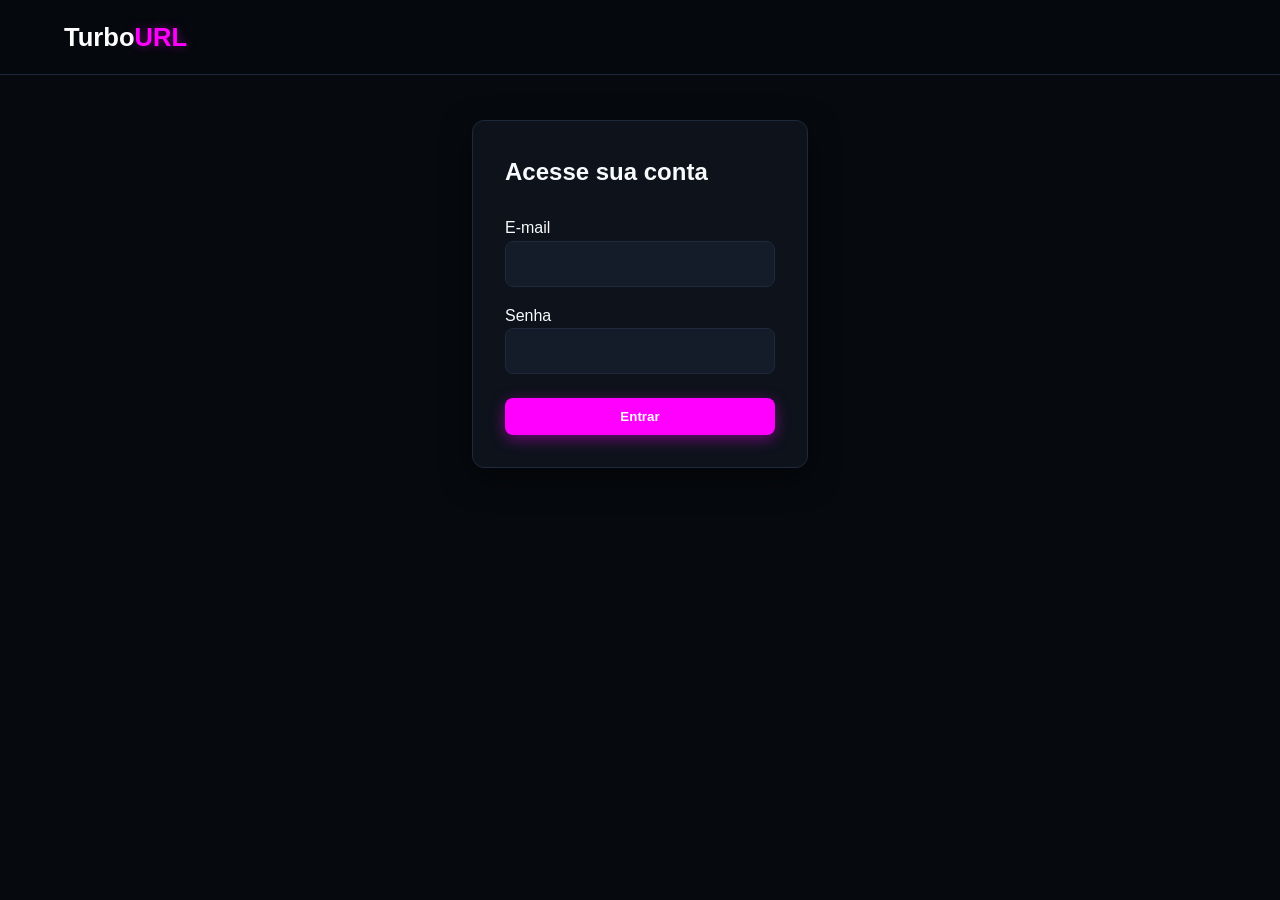
==== dashboard.html @ 3dfd6dc2 "Add files via upload" ====
<!DOCTYPE html>
<html lang="pt-BR">

<head>
    <meta charset="UTF-8">
    <title>Dashboard | TurboURL</title>
    <link rel="stylesheet" href="style.css">
</head>

<body>
    <nav class="navbar"><a href="index.html" class="brand">Turbo<span>URL</span></a>
        <div id="nav-actions"></div>
    </nav>
    <main class="container" style="padding-top: 110px;">
        <h2 id="user-welcome" style="margin-bottom: 2rem;">Olá!</h2>
        <div class="card" style="margin-bottom: 2rem;">
            <h3 style="margin-bottom: 1rem;">Novo Link</h3>
            <form onsubmit="Pages.shorten(event)" style="display:flex; gap:10px;">
                <input type="url" name="url" placeholder="Sua URL longa aqui..." class="form-control" required>
                <select name="expiresIn" class="form-control" style="width:150px">
                    <option value="1h">1 Hora</option>
                    <option value="6h">6 Horas</option>
                    <option value="1d">1 Dia</option>
                </select>
                <button type="submit" class="btn btn-primary">Encurtar</button>
            </form>
        </div>
        <h3>Seus Links</h3>
        <div id="links-list" style="margin-top: 1rem;"></div>
        <div style="margin-top: 3rem;"><a href="profile.html" class="btn btn-outline">Configurações de Conta</a></div>
    </main>
    <div id="toast" class="toast"></div>
    <script src="script.js"></script>
</body>

</html>
---- style.css ----
:root {
    --bg-main      : #06090E;
    --bg-card      : #0D121B;
    --bg-input     : #141B29;
    --primary      : #FF00FF;
    --primary-hover: #D900D9;
    --primary-glow : rgba(255, 0, 255, 0.4);
    --text-main    : #F8FAFC;
    --text-muted   : #94A3B8;
    --danger       : #FF4D4D;
    --success      : #10B981;
    --border       : #1E293B;
    --radius       : 12px;
    --transition   : all 0.3s cubic-bezier(0.4, 0, 0.2, 1);
}

* {
    margin     : 0;
    padding    : 0;
    box-sizing : border-box;
    font-family: 'Inter', sans-serif;
}

body {
    background-color: var(--bg-main);
    color           : var(--text-main);
    line-height     : 1.6;
    min-height      : 100vh;
}

/* Scrollbar */
::-webkit-scrollbar {
    width: 6px;
}

::-webkit-scrollbar-track {
    background: var(--bg-main);
}

::-webkit-scrollbar-thumb {
    background   : var(--border);
    border-radius: 10px;
}

::-webkit-scrollbar-thumb:hover {
    background: var(--primary);
}

/* Layout */
.container {
    max-width: 1200px;
    margin   : 0 auto;
    padding  : 0 2rem;
}

.navbar {
    position       : fixed;
    top            : 0;
    width          : 100%;
    height         : 75px;
    background     : rgba(6, 9, 14, 0.8);
    backdrop-filter: blur(12px);
    border-bottom  : 1px solid var(--border);
    display        : flex;
    justify-content: space-between;
    align-items    : center;
    padding        : 0 5%;
    z-index        : 1000;
}

.brand {
    font-size      : 1.6rem;
    font-weight    : 800;
    text-decoration: none;
    color          : white;
}

.brand span {
    color      : var(--primary);
    text-shadow: 0 0 10px var(--primary-glow);
}

/* UI Elements */
.card {
    background   : var(--bg-card);
    border       : 1px solid var(--border);
    padding      : 2rem;
    border-radius: var(--radius);
    box-shadow   : 0 10px 30px rgba(0, 0, 0, 0.5);
}

.btn {
    padding        : 0.7rem 1.5rem;
    border-radius  : 8px;
    border         : none;
    font-weight    : 600;
    cursor         : pointer;
    transition     : var(--transition);
    text-decoration: none;
    display        : inline-flex;
    align-items    : center;
    justify-content: center;
}

.btn-primary {
    background: var(--primary);
    color     : white;
    box-shadow: 0 4px 15px var(--primary-glow);
}

.btn-primary:hover:not(:disabled) {
    transform : translateY(-2px);
    box-shadow: 0 8px 25px var(--primary-glow);
}

.btn-primary:disabled {
    opacity: 0.5;
    cursor : not-allowed;
}

.btn-outline {
    background: transparent;
    border    : 1px solid var(--border);
    color     : white;
}

.btn-outline:hover {
    border-color: var(--primary);
    color       : var(--primary);
}

.form-control {
    width        : 100%;
    padding      : 0.8rem 1rem;
    background   : var(--bg-input);
    border       : 1px solid var(--border);
    border-radius: 8px;
    color        : white;
    transition   : var(--transition);
    font-size    : 1rem;
}

.form-control:focus {
    outline     : none;
    border-color: var(--primary);
    box-shadow  : 0 0 0 3px var(--primary-glow);
}

/* Dashboard Specific */
.link-item {
    background     : var(--bg-input);
    border         : 1px solid var(--border);
    padding        : 1.2rem;
    border-radius  : 10px;
    margin-bottom  : 1rem;
    display        : flex;
    justify-content: space-between;
    align-items    : center;
}

/* Toasts */
.toast {
    position     : fixed;
    bottom       : 20px;
    right        : 20px;
    padding      : 1rem 2rem;
    border-radius: 8px;
    color        : white;
    font-weight  : 600;
    z-index      : 10000;
    transform    : translateY(100px);
    opacity      : 0;
    transition   : var(--transition);
}

.toast.show {
    transform: translateY(0);
    opacity  : 1;
}

@keyframes fadeIn {
    from {
        opacity  : 0;
        transform: translateY(10px);
    }

    to {
        opacity  : 1;
        transform: translateY(0);
    }
}

.animate {
    animation: fadeIn 0.4s ease forwards;
}
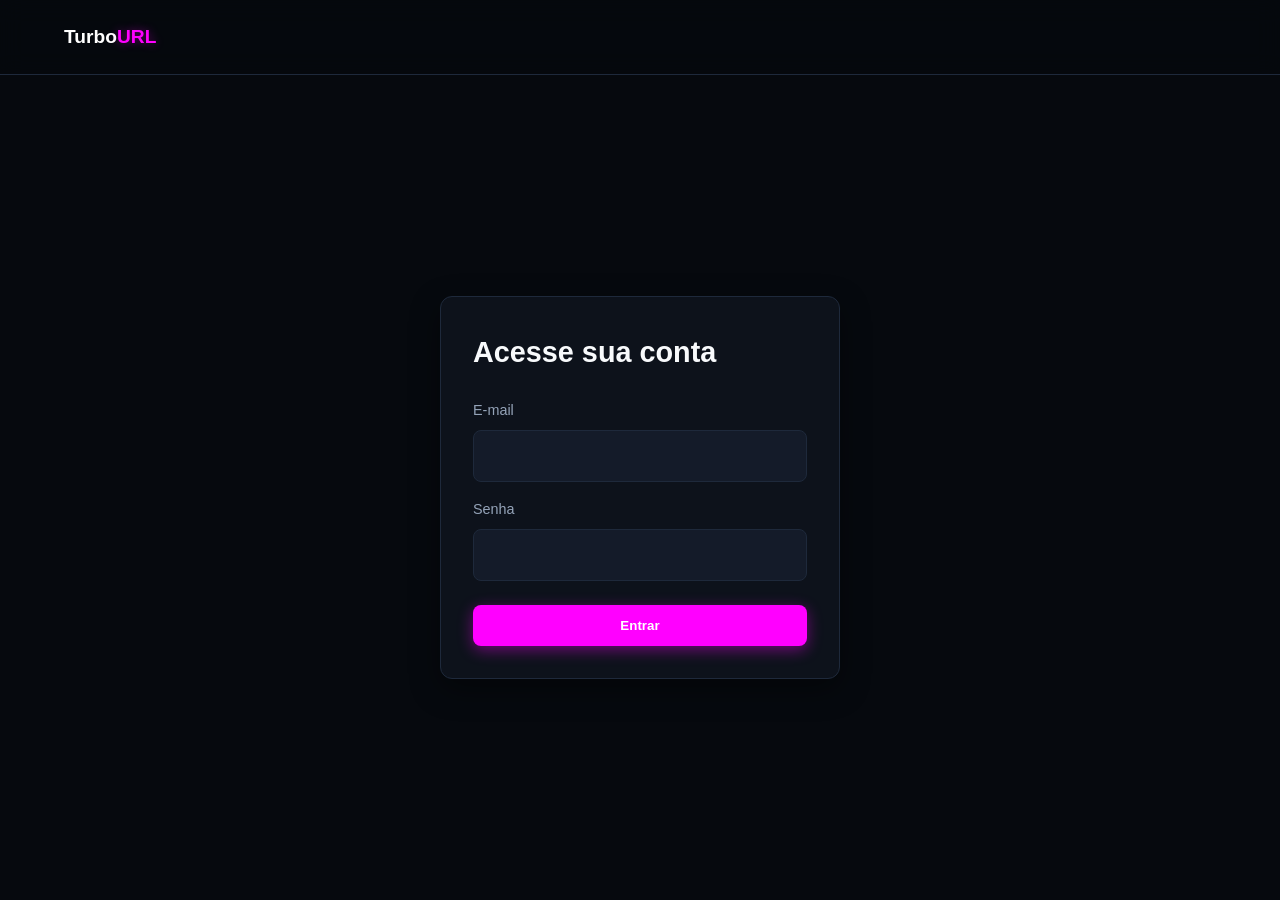
==== commit d2f222d1: "Corrigindo o front end." ====
--- a/dashboard.html
+++ b/dashboard.html
@@ -3,32 +3,42 @@
 
 <head>
     <meta charset="UTF-8">
+    <meta name="viewport" content="width=device-width, initial-scale=1.0">
     <title>Dashboard | TurboURL</title>
     <link rel="stylesheet" href="style.css">
 </head>
 
 <body>
-    <nav class="navbar"><a href="index.html" class="brand">Turbo<span>URL</span></a>
+    <nav class="navbar">
+        <a href="index.html" class="brand">Turbo<span>URL</span></a>
         <div id="nav-actions"></div>
     </nav>
-    <main class="container" style="padding-top: 110px;">
-        <h2 id="user-welcome" style="margin-bottom: 2rem;">Olá!</h2>
-        <div class="card" style="margin-bottom: 2rem;">
-            <h3 style="margin-bottom: 1rem;">Novo Link</h3>
-            <form onsubmit="Pages.shorten(event)" style="display:flex; gap:10px;">
+    
+    <main class="container dashboard-container">
+        <h2 id="user-welcome">Olá!</h2>
+        
+        <div class="card">
+            <h3>Novo Link</h3>
+            <form onsubmit="Pages.shorten(event)" class="dashboard-form">
                 <input type="url" name="url" placeholder="Sua URL longa aqui..." class="form-control" required>
-                <select name="expiresIn" class="form-control" style="width:150px">
+                <select name="expiresIn" class="form-control">
                     <option value="1h">1 Hora</option>
                     <option value="6h">6 Horas</option>
+                    <option value="12h">12 Horas</option>
                     <option value="1d">1 Dia</option>
                 </select>
                 <button type="submit" class="btn btn-primary">Encurtar</button>
             </form>
         </div>
+        
         <h3>Seus Links</h3>
-        <div id="links-list" style="margin-top: 1rem;"></div>
-        <div style="margin-top: 3rem;"><a href="profile.html" class="btn btn-outline">Configurações de Conta</a></div>
+        <div id="links-list"></div>
+        
+        <div class="dashboard-footer">
+            <a href="profile.html" class="btn btn-outline">Configurações de Conta</a>
+        </div>
     </main>
+    
     <div id="toast" class="toast"></div>
     <script src="script.js"></script>
 </body>
--- a/style.css
+++ b/style.css
@@ -1,34 +1,40 @@
 :root {
-    --bg-main      : #06090E;
-    --bg-card      : #0D121B;
-    --bg-input     : #141B29;
-    --primary      : #FF00FF;
+    --bg-main: #06090E;
+    --bg-card: #0D121B;
+    --bg-input: #141B29;
+    --primary: #FF00FF;
     --primary-hover: #D900D9;
-    --primary-glow : rgba(255, 0, 255, 0.4);
-    --text-main    : #F8FAFC;
-    --text-muted   : #94A3B8;
-    --danger       : #FF4D4D;
-    --success      : #10B981;
-    --border       : #1E293B;
-    --radius       : 12px;
-    --transition   : all 0.3s cubic-bezier(0.4, 0, 0.2, 1);
+    --primary-glow: rgba(255, 0, 255, 0.4);
+    --text-main: #F8FAFC;
+    --text-muted: #94A3B8;
+    --danger: #FF4D4D;
+    --success: #10B981;
+    --border: #1E293B;
+    --radius: 12px;
+    --transition: all 0.3s cubic-bezier(0.4, 0, 0.2, 1);
 }
 
 * {
-    margin     : 0;
-    padding    : 0;
-    box-sizing : border-box;
+    margin: 0;
+    padding: 0;
+    box-sizing: border-box;
     font-family: 'Inter', sans-serif;
 }
 
+html {
+    font-size: 16px;
+}
+
 body {
-    background-color: var(--bg-main);
-    color           : var(--text-main);
-    line-height     : 1.6;
-    min-height      : 100vh;
+    background: var(--bg-main);
+    color: var(--text-main);
+    line-height: 1.6;
+    min-height: 100vh;
+    overflow-x: hidden;
 }
 
 /* Scrollbar */
+
 ::-webkit-scrollbar {
     width: 6px;
 }
@@ -38,158 +44,642 @@
 }
 
 ::-webkit-scrollbar-thumb {
-    background   : var(--border);
-    border-radius: 10px;
+    background: var(--border);
+    border-radius: 999px;
 }
 
 ::-webkit-scrollbar-thumb:hover {
     background: var(--primary);
 }
 
+/* Navbar */
+
+.navbar {
+    position: fixed;
+    top: 0;
+    left: 0;
+    width: 100%;
+    height: 75px;
+    background: rgba(6, 9, 14, 0.85);
+    backdrop-filter: blur(12px);
+    border-bottom: 1px solid var(--border);
+
+    display: flex;
+    align-items: center;
+    justify-content: space-between;
+
+    padding: 0 5%;
+    z-index: 1000;
+}
+
+.brand {
+    text-decoration: none;
+    color: white;
+    font-size: 1.2rem;
+    font-weight: 800;
+}
+
+.brand span {
+    color: var(--primary);
+    text-shadow: 0 0 10px var(--primary-glow);
+}
+
 /* Layout */
+
 .container {
+    width: 100%;
     max-width: 1200px;
-    margin   : 0 auto;
-    padding  : 0 2rem;
-}
-
-.navbar {
-    position       : fixed;
-    top            : 0;
-    width          : 100%;
-    height         : 75px;
-    background     : rgba(6, 9, 14, 0.8);
-    backdrop-filter: blur(12px);
-    border-bottom  : 1px solid var(--border);
-    display        : flex;
-    justify-content: space-between;
-    align-items    : center;
-    padding        : 0 5%;
-    z-index        : 1000;
-}
-
-.brand {
-    font-size      : 1.6rem;
-    font-weight    : 800;
+    margin: 0 auto;
+    padding: 0 1.5rem;
+}
+
+.hero {
+    min-height: 100vh;
+
+    display: flex;
+    flex-direction: column;
+    justify-content: center;
+    align-items: center;
+
+    text-align: center;
+}
+
+/* Hero */
+
+.hero-title {
+    width: 100%;
+    max-width: 900px;
+
+    font-size: clamp(3rem, 8vw, 5rem);
+    line-height: 1.1;
+
+    margin-bottom: 1rem;
+}
+
+.hero-title span {
+    color: var(--primary);
+}
+
+.hero-subtitle {
+    max-width: 700px;
+
+    font-size: clamp(1rem, 2vw, 1.2rem);
+    color: var(--text-muted);
+
+    margin-bottom: 2rem;
+}
+
+/* Card */
+
+.card {
+    background: var(--bg-card);
+    border: 1px solid var(--border);
+    border-radius: var(--radius);
+
+    padding: 1rem;
+
+    box-shadow: 0 10px 30px rgba(0, 0, 0, 0.4);
+}
+
+/* Hero Form */
+
+.hero-form {
+    width: 100%;
+    display: flex;
+    justify-content: center;
+}
+
+.hero-card {
+    width: min(800px, 100%);
+
+    display: flex;
+    align-items: center;
+    gap: 12px;
+}
+
+.hero-card .form-control {
+    flex: 1;
+}
+
+/* Inputs */
+
+.form-control {
+    width: 100%;
+
+    padding: 1rem 1.1rem;
+
+    background: var(--bg-input);
+    border: 1px solid var(--border);
+    border-radius: 8px;
+
+    color: white;
+    font-size: 1rem;
+
+    transition: var(--transition);
+}
+
+.form-control:focus {
+    outline: none;
+    border-color: var(--primary);
+
+    box-shadow: 0 0 0 3px var(--primary-glow);
+}
+
+/* Buttons */
+
+.btn {
+    display: inline-flex;
+    align-items: center;
+    justify-content: center;
+
     text-decoration: none;
-    color          : white;
-}
-
-.brand span {
-    color      : var(--primary);
-    text-shadow: 0 0 10px var(--primary-glow);
-}
-
-/* UI Elements */
-.card {
-    background   : var(--bg-card);
-    border       : 1px solid var(--border);
-    padding      : 2rem;
-    border-radius: var(--radius);
-    box-shadow   : 0 10px 30px rgba(0, 0, 0, 0.5);
-}
-
-.btn {
-    padding        : 0.7rem 1.5rem;
-    border-radius  : 8px;
-    border         : none;
-    font-weight    : 600;
-    cursor         : pointer;
-    transition     : var(--transition);
-    text-decoration: none;
-    display        : inline-flex;
-    align-items    : center;
-    justify-content: center;
+
+    border: none;
+    border-radius: 8px;
+
+    cursor: pointer;
+
+    font-weight: 600;
+
+    transition: var(--transition);
+
+    padding: 0.8rem 1.3rem;
 }
 
 .btn-primary {
     background: var(--primary);
-    color     : white;
+    color: white;
+
     box-shadow: 0 4px 15px var(--primary-glow);
 }
 
 .btn-primary:hover:not(:disabled) {
-    transform : translateY(-2px);
+    transform: translateY(-2px);
+
     box-shadow: 0 8px 25px var(--primary-glow);
 }
 
 .btn-primary:disabled {
     opacity: 0.5;
-    cursor : not-allowed;
+    cursor: not-allowed;
 }
 
 .btn-outline {
     background: transparent;
-    border    : 1px solid var(--border);
-    color     : white;
+    border: 1px solid var(--border);
+    color: white;
 }
 
 .btn-outline:hover {
     border-color: var(--primary);
-    color       : var(--primary);
-}
-
-.form-control {
-    width        : 100%;
-    padding      : 0.8rem 1rem;
-    background   : var(--bg-input);
-    border       : 1px solid var(--border);
+    color: var(--primary);
+}
+
+.btn-danger {
+    background: transparent;
+    color: var(--danger);
+    border: 1px solid var(--danger);
+}
+
+.btn-danger:hover {
+    background: var(--danger);
+    color: white;
+}
+
+.btn-full {
+    width: 100%;
+}
+
+.form-divider {
+    border: 0;
+    border-top: 1px solid var(--border);
+    margin: 2rem 0;
+}
+
+/* Legal Pages */
+
+.legal-container {
+    padding-top: 100px;
+    padding-bottom: 60px;
+    max-width: 800px;
+}
+
+.legal-content h2 {
+    color: var(--primary);
+    margin: 1.5rem 0 1rem;
+    font-size: 1.4rem;
+}
+
+.legal-content p {
+    margin-bottom: 1rem;
+    color: var(--text-muted);
+}
+
+.legal-content strong {
+    color: var(--text-main);
+}
+
+.legal-title {
+    font-size: 2.5rem;
+    margin-bottom: 0.5rem;
+    color: var(--primary);
+}
+
+.legal-list {
+    color: var(--text-muted);
+    margin-left: 1.5rem;
+    margin-bottom: 1rem;
+}
+
+.legal-list li {
+    margin-bottom: 0.5rem;
+}
+
+.legal-footer {
+    margin-top: 3rem;
+}
+
+/* Nav Actions */
+
+#nav-actions {
+    display: flex;
+    align-items: center;
+    gap: 12px;
+}
+
+#nav-actions .btn {
+    padding: 0.7rem 1.2rem;
+    font-size: 0.95rem;
+    white-space: nowrap;
+}
+
+/* Auth Page */
+
+.auth-container {
+    min-height: 100vh;
+    display: flex;
+    flex-direction: column;
+    justify-content: center;
+    align-items: center;
+    padding-top: 75px;
+}
+
+.auth-card {
+    width: 100%;
+    max-width: 400px;
+    padding: 2rem;
+}
+
+.auth-card h2 {
+    margin-bottom: 1.5rem;
+    font-size: 1.8rem;
+}
+
+.auth-card form {
+    display: flex;
+    flex-direction: column;
+    gap: 1rem;
+}
+
+.auth-card label {
+    display: block;
+    font-size: 0.9rem;
+    margin-bottom: 0.5rem;
+    color: var(--text-muted);
+}
+
+.auth-card .form-control {
+    width: 100%;
+}
+
+.auth-card .btn {
+    width: 100%;
+    margin-top: 0.5rem;
+}
+
+.auth-checkbox {
+    display: flex;
+    align-items: flex-start;
+    gap: 0.5rem;
+    font-size: 0.85rem;
+    color: var(--text-muted);
+    margin: 1rem 0;
+}
+
+.auth-checkbox input {
+    margin-top: 0.3rem;
+    cursor: pointer;
+}
+
+.auth-checkbox a {
+    color: var(--primary);
+    text-decoration: none;
+    transition: var(--transition);
+}
+
+.auth-checkbox a:hover {
+    text-decoration: underline;
+}
+
+/* Dashboard */
+
+.dashboard-container {
+    padding-top: 100px;
+}
+
+.dashboard-container h2 {
+    margin-bottom: 2rem;
+    font-size: 1.8rem;
+}
+
+.dashboard-container h3 {
+    margin-bottom: 1rem;
+    font-size: 1.3rem;
+}
+
+.dashboard-container .card {
+    margin-bottom: 2rem;
+}
+
+.dashboard-form {
+    display: flex;
+    gap: 10px;
+    align-items: flex-end;
+}
+
+.dashboard-form .form-control {
+    flex: 1;
+}
+
+.dashboard-form select {
+    min-width: 150px;
+}
+
+.dashboard-footer {
+    margin-top: 3rem;
+    padding-bottom: 2rem;
+}
+
+.link-item {
+    background: var(--bg-input);
+
+    border: 1px solid var(--border);
+    border-radius: 10px;
+
+    padding: 1.2rem;
+    margin-bottom: 1rem;
+
+    display: flex;
+    justify-content: space-between;
+    align-items: center;
+}
+
+/* Toast */
+
+.toast {
+    position: fixed;
+
+    right: 20px;
+    bottom: 20px;
+
+    padding: 1rem 2rem;
+
     border-radius: 8px;
-    color        : white;
-    transition   : var(--transition);
-    font-size    : 1rem;
-}
-
-.form-control:focus {
-    outline     : none;
-    border-color: var(--primary);
-    box-shadow  : 0 0 0 3px var(--primary-glow);
-}
-
-/* Dashboard Specific */
-.link-item {
-    background     : var(--bg-input);
-    border         : 1px solid var(--border);
-    padding        : 1.2rem;
-    border-radius  : 10px;
-    margin-bottom  : 1rem;
-    display        : flex;
-    justify-content: space-between;
-    align-items    : center;
-}
-
-/* Toasts */
-.toast {
-    position     : fixed;
-    bottom       : 20px;
-    right        : 20px;
-    padding      : 1rem 2rem;
-    border-radius: 8px;
-    color        : white;
-    font-weight  : 600;
-    z-index      : 10000;
-    transform    : translateY(100px);
-    opacity      : 0;
-    transition   : var(--transition);
+
+    color: white;
+    font-weight: 600;
+
+    opacity: 0;
+    transform: translateY(100px);
+
+    transition: var(--transition);
+
+    z-index: 10000;
 }
 
 .toast.show {
+    opacity: 1;
     transform: translateY(0);
-    opacity  : 1;
-}
+}
+
+/* Animation */
 
 @keyframes fadeIn {
     from {
-        opacity  : 0;
+        opacity: 0;
         transform: translateY(10px);
     }
 
     to {
-        opacity  : 1;
+        opacity: 1;
         transform: translateY(0);
     }
 }
 
 .animate {
-    animation: fadeIn 0.4s ease forwards;
+    animation: fadeIn .4s ease forwards;
+}
+
+/* Tablet */
+
+@media (max-width: 768px) {
+    html {
+        font-size: 15px;
+    }
+
+    .container {
+        padding: 0 1rem;
+    }
+
+    .navbar {
+        padding: 0 1rem;
+        height: 70px;
+    }
+
+    .brand {
+        font-size: 1.1rem;
+    }
+
+    #nav-actions {
+        gap: 8px;
+    }
+
+    #nav-actions .btn {
+        padding: 0.6rem 1rem;
+        font-size: 0.9rem;
+    }
+
+    .hero-title {
+        font-size: clamp(2.5rem, 10vw, 4rem);
+    }
+
+    .hero-subtitle {
+        font-size: 1rem;
+        padding: 0 10px;
+    }
+
+    .hero-card {
+        flex-direction: column;
+        width: 100%;
+        max-width: 500px;
+    }
+
+    .hero-card .btn,
+    .hero-card .form-control {
+        width: 100%;
+    }
+
+    .auth-container {
+        padding-top: 70px;
+    }
+
+    .auth-card {
+        max-width: 350px;
+        padding: 1.5rem;
+    }
+
+    .dashboard-container {
+        padding-top: 75px;
+    }
+
+    .dashboard-form {
+        flex-wrap: wrap;
+    }
+
+    .dashboard-form select {
+        min-width: auto;
+        flex: 1;
+        min-width: 120px;
+    }
+
+    .link-item {
+        flex-direction: column;
+        gap: 1rem;
+        align-items: stretch;
+    }
+}
+
+/* Mobile */
+
+@media (max-width: 480px) {
+    html {
+        font-size: 14px;
+    }
+
+    .navbar {
+        height: 65px;
+        padding: 0 0.75rem;
+    }
+
+    .brand {
+        font-size: 1rem;
+    }
+
+    #nav-actions {
+        gap: 6px;
+    }
+
+    #nav-actions .btn {
+        padding: 0.5rem 0.9rem;
+        font-size: 0.85rem;
+    }
+
+    .hero {
+        padding-top: 75px;
+    }
+
+    .hero-title {
+        font-size: clamp(2rem, 9vw, 2.8rem);
+        margin-bottom: 0.75rem;
+    }
+
+    .hero-subtitle {
+        font-size: 0.9rem;
+        margin-bottom: 1.5rem;
+    }
+
+    .btn {
+        padding: 0.7rem 1.2rem;
+        font-size: 0.9rem;
+    }
+
+    .form-control {
+        padding: 0.9rem 1rem;
+        font-size: 1rem;
+        min-height: 45px;
+    }
+
+    .container {
+        padding: 0 1rem;
+    }
+
+    .auth-container {
+        padding-top: 65px;
+    }
+
+    .auth-card {
+        max-width: 100%;
+        padding: 1.2rem;
+    }
+
+    .auth-card h2 {
+        font-size: 1.5rem;
+    }
+
+    .dashboard-container {
+        padding-top: 75px;
+    }
+
+    .dashboard-form {
+        flex-direction: column;
+        gap: 8px;
+    }
+
+    .dashboard-form .form-control {
+        width: 100%;
+    }
+
+    .dashboard-form select {
+        min-width: 100%;
+    }
+
+    .dashboard-form .btn {
+        width: 100%;
+    }
+
+    .legal-container {
+        padding-top: 75px;
+        padding-bottom: 40px;
+    }
+
+    .legal-content h2 {
+        font-size: 1.2rem;
+    }
+
+    .legal-title {
+        font-size: 1.8rem;
+    }
+
+    .toast {
+        left: 10px;
+        right: 10px;
+        width: auto;
+        bottom: 10px;
+        padding: 0.85rem 1rem;
+        font-size: 0.9rem;
+    }
+}
+
+/* Extra Small */
+
+@media (max-width: 360px) {
+    .btn {
+        padding: 0.65rem 1rem;
+        font-size: 0.85rem;
+    }
+
+    #nav-actions .btn {
+        padding: 0.45rem 0.7rem;
+        font-size: 0.8rem;
+    }
 }
